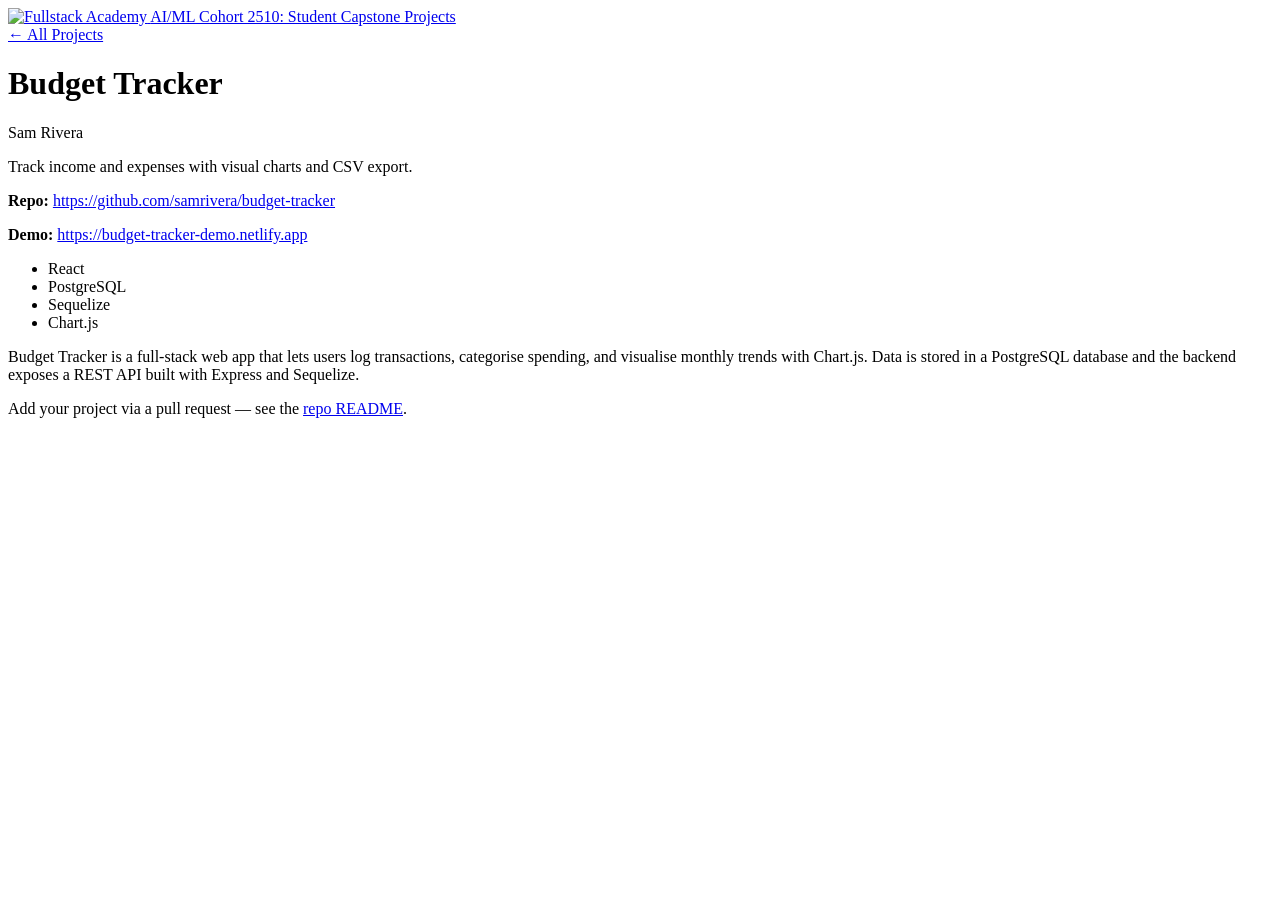
==== docs/projects/budget-tracker/index.html @ d622a8a6 "Added favicon" ====
<!DOCTYPE html>
<html lang="en">
<head>
  <meta charset="UTF-8" />
  <meta name="viewport" content="width=device-width, initial-scale=1.0" />
  <title>Budget Tracker | AI/ML Cohort 2510: Student Capstone Projects</title>
  <link rel="preconnect" href="https://fonts.googleapis.com" />
  <link rel="preconnect" href="https://fonts.gstatic.com" crossorigin />
  <link href="https://fonts.googleapis.com/css2?family=Space+Grotesk:wght@400;500;600;700&display=swap" rel="stylesheet" />
  <link rel="icon" type="image/png" href="/2510-capstones/assets/logo.png" />
  <link rel="stylesheet" href="/2510-capstones/style.css" />
</head>
<body>
  <header>
    <div class="header-inner">
      <a class="site-logo" href="/2510-capstones/">
        <img src="/2510-capstones/assets/logo.png" alt="Fullstack Academy" height="36" />
      </a>
      <a class="site-title" href="/2510-capstones/">AI/ML Cohort 2510: Student Capstone Projects</a>
    </div>
  </header>
  <main>

    <a class="back-link" href="/2510-capstones/">&larr; All Projects</a>
    <div class="detail-header">
      
      <div class="detail-meta">
        <h1>Budget Tracker</h1>
        <p class="student-name">Sam Rivera</p>
        <p class="tagline">Track income and expenses with visual charts and CSV export.</p>
        <p><strong>Repo:</strong> <a href="https://github.com/samrivera/budget-tracker" target="_blank" rel="noopener noreferrer">https://github.com/samrivera/budget-tracker</a></p>
        <p><strong>Demo:</strong> <a href="https://budget-tracker-demo.netlify.app" target="_blank" rel="noopener noreferrer">https://budget-tracker-demo.netlify.app</a></p>
        <ul class="tags"><li>React</li><li>PostgreSQL</li><li>Sequelize</li><li>Chart.js</li></ul>
      </div>
    </div>
    <div class="description"><p>Budget Tracker is a full-stack web app that lets users log transactions, categorise spending, and visualise monthly trends with Chart.js. Data is stored in a PostgreSQL database and the backend exposes a REST API built with Express and Sequelize.
</p></div>
    
  </main>
  <footer>
    <p>Add your project via a pull request — see the <a href="https://github.com/FullstackAcademy/2510-capstones">repo README</a>.</p>
  </footer>
</body>
</html>
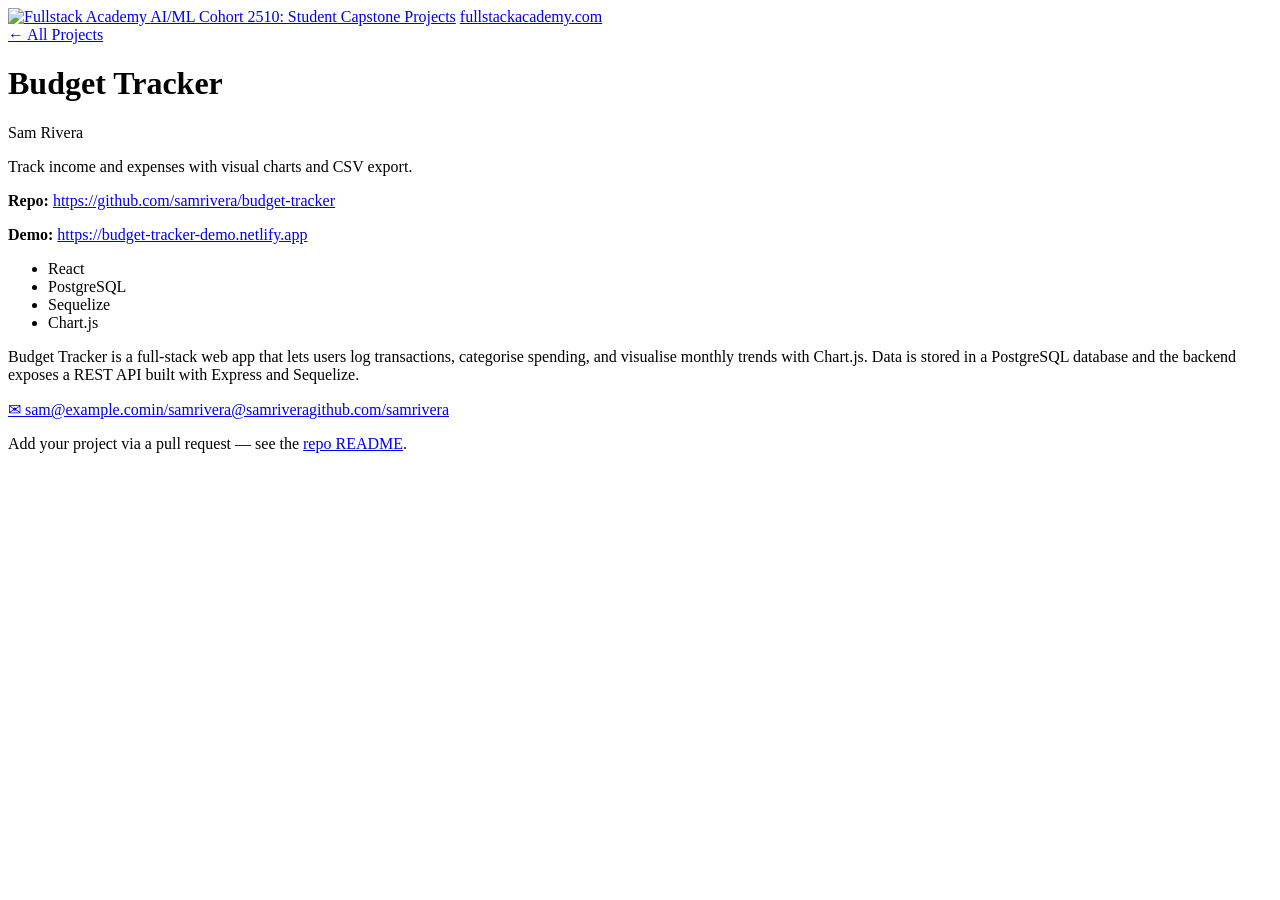
==== commit 9e616ca9: "Cleaned up README" ====
--- a/docs/projects/budget-tracker/index.html
+++ b/docs/projects/budget-tracker/index.html
@@ -17,6 +17,7 @@
         <img src="/2510-capstones/assets/logo.png" alt="Fullstack Academy" height="36" />
       </a>
       <a class="site-title" href="/2510-capstones/">AI/ML Cohort 2510: Student Capstone Projects</a>
+      <a class="site-link" href="https://www.fullstackacademy.com" target="_blank" rel="noopener noreferrer">fullstackacademy.com</a>
     </div>
   </header>
   <main>
@@ -36,6 +37,7 @@
     <div class="description"><p>Budget Tracker is a full-stack web app that lets users log transactions, categorise spending, and visualise monthly trends with Chart.js. Data is stored in a PostgreSQL database and the backend exposes a REST API built with Express and Sequelize.
 </p></div>
     
+    <div class="contact-links"><a href="mailto:sam@example.com" aria-label="Email">&#9993; sam@example.com</a><a href="https://linkedin.com/in/samrivera" target="_blank" rel="noopener noreferrer" aria-label="LinkedIn">in/samrivera</a><a href="https://x.com/samrivera" target="_blank" rel="noopener noreferrer" aria-label="X / Twitter">@samrivera</a><a href="https://github.com/samrivera" target="_blank" rel="noopener noreferrer" aria-label="GitHub">github.com/samrivera</a></div>
   </main>
   <footer>
     <p>Add your project via a pull request — see the <a href="https://github.com/FullstackAcademy/2510-capstones">repo README</a>.</p>
